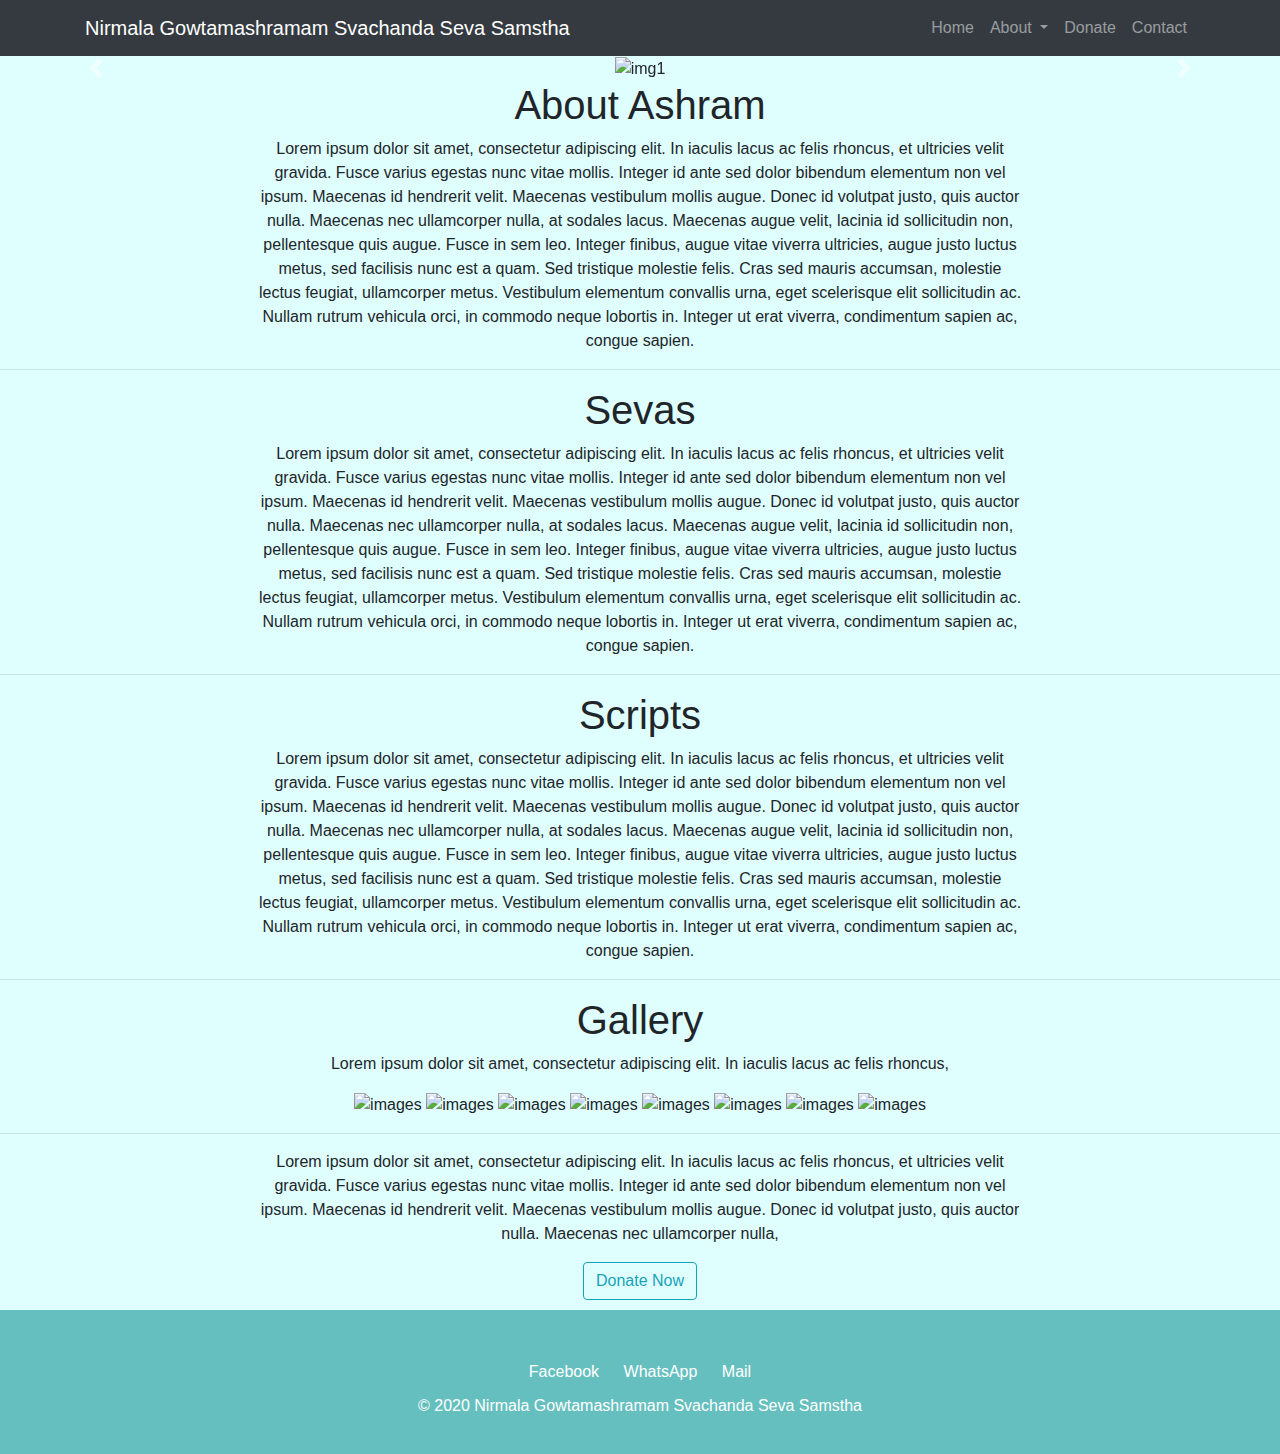
==== index.html @ 6c233d92 "Added initial kaleshwaram ashram website" ====
<!DOCTYPE html>
<html>

<head>
  <link rel="stylesheet" href="https://stackpath.bootstrapcdn.com/bootstrap/4.5.2/css/bootstrap.min.css"
    integrity="sha384-JcKb8q3iqJ61gNV9KGb8thSsNjpSL0n8PARn9HuZOnIxN0hoP+VmmDGMN5t9UJ0Z" crossorigin="anonymous">
  <script src="https://code.jquery.com/jquery-3.5.1.slim.min.js"
    integrity="sha384-DfXdz2htPH0lsSSs5nCTpuj/zy4C+OGpamoFVy38MVBnE+IbbVYUew+OrCXaRkfj" crossorigin="anonymous">
  </script>
  <script src="https://cdn.jsdelivr.net/npm/popper.js@1.16.1/dist/umd/popper.min.js"
    integrity="sha384-9/reFTGAW83EW2RDu2S0VKaIzap3H66lZH81PoYlFhbGU+6BZp6G7niu735Sk7lN" crossorigin="anonymous">
  </script>
  <script src="https://stackpath.bootstrapcdn.com/bootstrap/4.5.2/js/bootstrap.min.js"
    integrity="sha384-B4gt1jrGC7Jh4AgTPSdUtOBvfO8shuf57BaghqFfPlYxofvL8/KUEfYiJOMMV+rV" crossorigin="anonymous">
  </script>
  <link rel="stylesheet" href="style.css">
  <link href="https://fonts.googleapis.com/css2?family=Andada&display=swap" rel="stylesheet">
</head>

<body>
  <section id="navigation">
    <nav class="navbar navbar-expand-sm navbar-dark bg-dark">
      <div class="container">
        <a href="" class="navbar-brand"> Nirmala Gowtamashramam Svachanda Seva Samstha </a>
        <button class="navbar-toggler" data-toggle="collapse" data-target="#navbarid">
          <span class="navbar-toggler-icon"></span>
        </button>
        <div class="collapse navbar-collapse" id="navbarid">
          <ul class="navbar-nav text-center ml-auto">
            <li class="nav-item">
              <a href="#" class="nav-link">Home</a>
            </li>
            <li class="nav-item dropdown">
              <a class="nav-link dropdown-toggle" href="#" id="navbarDropdown" role="button" data-toggle="dropdown"
                aria-haspopup="true" aria-expanded="false">
                About
              </a>
              <div class="dropdown-menu" aria-labelledby="navbarDropdown">
                <a class="dropdown-item" href="#ashram">Ashram</a>
                <div class="dropdown-divider"></div>
                <a class="dropdown-item" href="#sevas">Sevas</a>
                <div class="dropdown-divider"></div>
                <a class="dropdown-item" href="#script">Scripts</a>
                <div class="dropdown-divider"></div>
                <a class="dropdown-item" href="#gallery">Gallery</a>
              </div>
            </li>
            <li class="nav-item">
              <a href="#donate" class="nav-link">Donate</a>
            </li>
            <li class="nav-item">
              <a href="#contact" class="nav-link">Contact</a>
            </li>
          </ul>
        </div>
      </div>

    </nav>
  </section>

  <section id="carousal">
    <section id="testimonials">
      <div id="testimonial-carousel" class="carousel slide carousel-fade" data-ride="carousel" data-interval="2000" data-pause="hover">
        <div class="carousel-inner">
          <div class="carousel-item active">
            
            <img class="testimonial-image" src="https://english.mathrubhumi.com/polopoly_fs/1.1737832.1487307019!/image/image.jpg_gen/derivatives/landscape_894_577/image.jpg" alt="img1">
            
          </div>
          <div class="carousel-item">
            
            <img class="testimonial-image" src="https://images.assettype.com/swarajya%2F2019-03%2F2ad38b02-9963-45b1-baba-d366e446e75a%2Fadi.jpg?w=640&q=75&auto=format%2Ccompress" alt="img2">
            
          </div>
          <div class="carousel-item">
            
            <img class="testimonial-image" src="https://templesinindiainfo.com/wp-content/uploads/2018/11/Srisailam-Temple.jpg" alt="img3">
            
          </div>
          <div class="carousel-item">
            
            <img class="testimonial-image" src="https://www.templetimings.com/wp-content/uploads/2018/09/Kaleshwaram-Temple.jpg" alt="img4">
            
          </div>
        </div>
        <a class="carousel-control-prev" href="#testimonial-carousel" role="button" data-slide="prev">
          <span class="carousel-control-prev-icon" aria-hidden="true"></span>
          <span class="sr-only">Previous</span>
        </a>
        <a class="carousel-control-next" href="#testimonial-carousel" role="button" data-slide="next">
          <span class="carousel-control-next-icon" aria-hidden="true"></span>
          <span class="sr-only">Next</span>
        </a>
      </div>


  </section>
  
  <section id="ashram">
    <h1>About Ashram</h1>
    <p>
      Lorem ipsum dolor sit amet, consectetur adipiscing elit. In iaculis lacus ac felis rhoncus, et ultricies velit gravida. Fusce varius egestas nunc vitae mollis. Integer id ante sed dolor bibendum elementum non vel ipsum. Maecenas id hendrerit velit. Maecenas vestibulum mollis augue. Donec id volutpat justo, quis auctor nulla. Maecenas nec ullamcorper nulla, at sodales lacus. Maecenas augue velit, lacinia id sollicitudin non, pellentesque quis augue. Fusce in sem leo. Integer finibus, augue vitae viverra ultricies, augue justo luctus metus, sed facilisis nunc est a quam. Sed tristique molestie felis. Cras sed mauris accumsan, molestie lectus feugiat, ullamcorper metus. Vestibulum elementum convallis urna,
       eget scelerisque elit sollicitudin ac. Nullam rutrum vehicula orci, in commodo neque lobortis in. Integer ut erat viverra, condimentum sapien ac, congue sapien.
    </p>
    
  </section>

  <hr>
  <section id="sevas">
    <h1>Sevas</h1>
    <p>
      Lorem ipsum dolor sit amet, consectetur adipiscing elit. In iaculis lacus ac felis rhoncus, et ultricies velit gravida. Fusce varius egestas nunc vitae mollis. Integer id ante sed dolor bibendum elementum non vel ipsum. Maecenas id hendrerit velit. Maecenas vestibulum mollis augue. Donec id volutpat justo, quis auctor nulla. Maecenas nec ullamcorper nulla, at sodales lacus. Maecenas augue velit, lacinia id sollicitudin non, pellentesque quis augue. Fusce in sem leo. Integer finibus, augue vitae viverra ultricies, augue justo luctus metus, sed facilisis nunc est a quam. Sed tristique molestie felis. Cras sed mauris accumsan, molestie lectus feugiat, ullamcorper metus. Vestibulum elementum convallis urna,
       eget scelerisque elit sollicitudin ac. Nullam rutrum vehicula orci, in commodo neque lobortis in. Integer ut erat viverra, condimentum sapien ac, congue sapien.
    </p>
  </section>

  <hr>
  <section id="script">
    <h1>Scripts</h1>
    <p>
      Lorem ipsum dolor sit amet, consectetur adipiscing elit. In iaculis lacus ac felis rhoncus, et ultricies velit gravida. Fusce varius egestas nunc vitae mollis. Integer id ante sed dolor bibendum elementum non vel ipsum. Maecenas id hendrerit velit. Maecenas vestibulum mollis augue. Donec id volutpat justo, quis auctor nulla. Maecenas nec ullamcorper nulla, at sodales lacus. Maecenas augue velit, lacinia id sollicitudin non, pellentesque quis augue. Fusce in sem leo. Integer finibus, augue vitae viverra ultricies, augue justo luctus metus, sed facilisis nunc est a quam. Sed tristique molestie felis. Cras sed mauris accumsan, molestie lectus feugiat, ullamcorper metus. Vestibulum elementum convallis urna,
       eget scelerisque elit sollicitudin ac. Nullam rutrum vehicula orci, in commodo neque lobortis in. Integer ut erat viverra, condimentum sapien ac, congue sapien.
    </p>
  </section>

  <hr>
  <section id="gallery">
    <h1>Gallery</h1>
    <p>
      Lorem ipsum dolor sit amet, consectetur adipiscing elit. In iaculis lacus ac felis rhoncus,
    </p>
    <img src="" alt="images">
    <img src="" alt="images">
    <img src="" alt="images">
    <img src="" alt="images">
    <img src="" alt="images">
    <img src="" alt="images">
    <img src="" alt="images">
    <img src="" alt="images">
  </section>

  <hr>
  <section id="donate">
    <p>
      Lorem ipsum dolor sit amet, consectetur adipiscing elit. In iaculis lacus ac felis rhoncus, 
      et ultricies velit gravida. Fusce varius egestas nunc vitae mollis. Integer id ante sed dolor bibendum elementum non vel ipsum. 
      Maecenas id hendrerit velit. Maecenas vestibulum mollis augue. Donec id volutpat justo, quis auctor nulla. Maecenas nec ullamcorper nulla,
    </p>
    <button type="button" class="btn btn-outline-info">Donate Now</button>
  </section>


  <section id="contact">
    <div class="bottom-container">
      <a class="footer-link" style="color: white;" href="">Facebook</a>
      <a class="footer-link" style="color: white;" href="">WhatsApp</a>
      <a class="footer-link" style="color: white;" href="">Mail</a>
      <p class="copyr" style="color: white;">© 2020 Nirmala Gowtamashramam Svachanda Seva Samstha</p>
    </div>
  </section>
</body>

</html>
---- style.css ----
body{
    text-align: center;
    background-color:#dfffff;
}

p{
    padding: 0 20%;
}
#donate{
    margin-bottom: 10px;
}




.testimonial-image{
    width: 100%;
    height: 50%;

    margin: 0;
}

.footer-link{
    padding: 10px;
    
}
.bottom-container{
    background-color: #66BFBF;
    padding:50px 0 20px;
}
.copyr{
    margin-top: 10px;
}
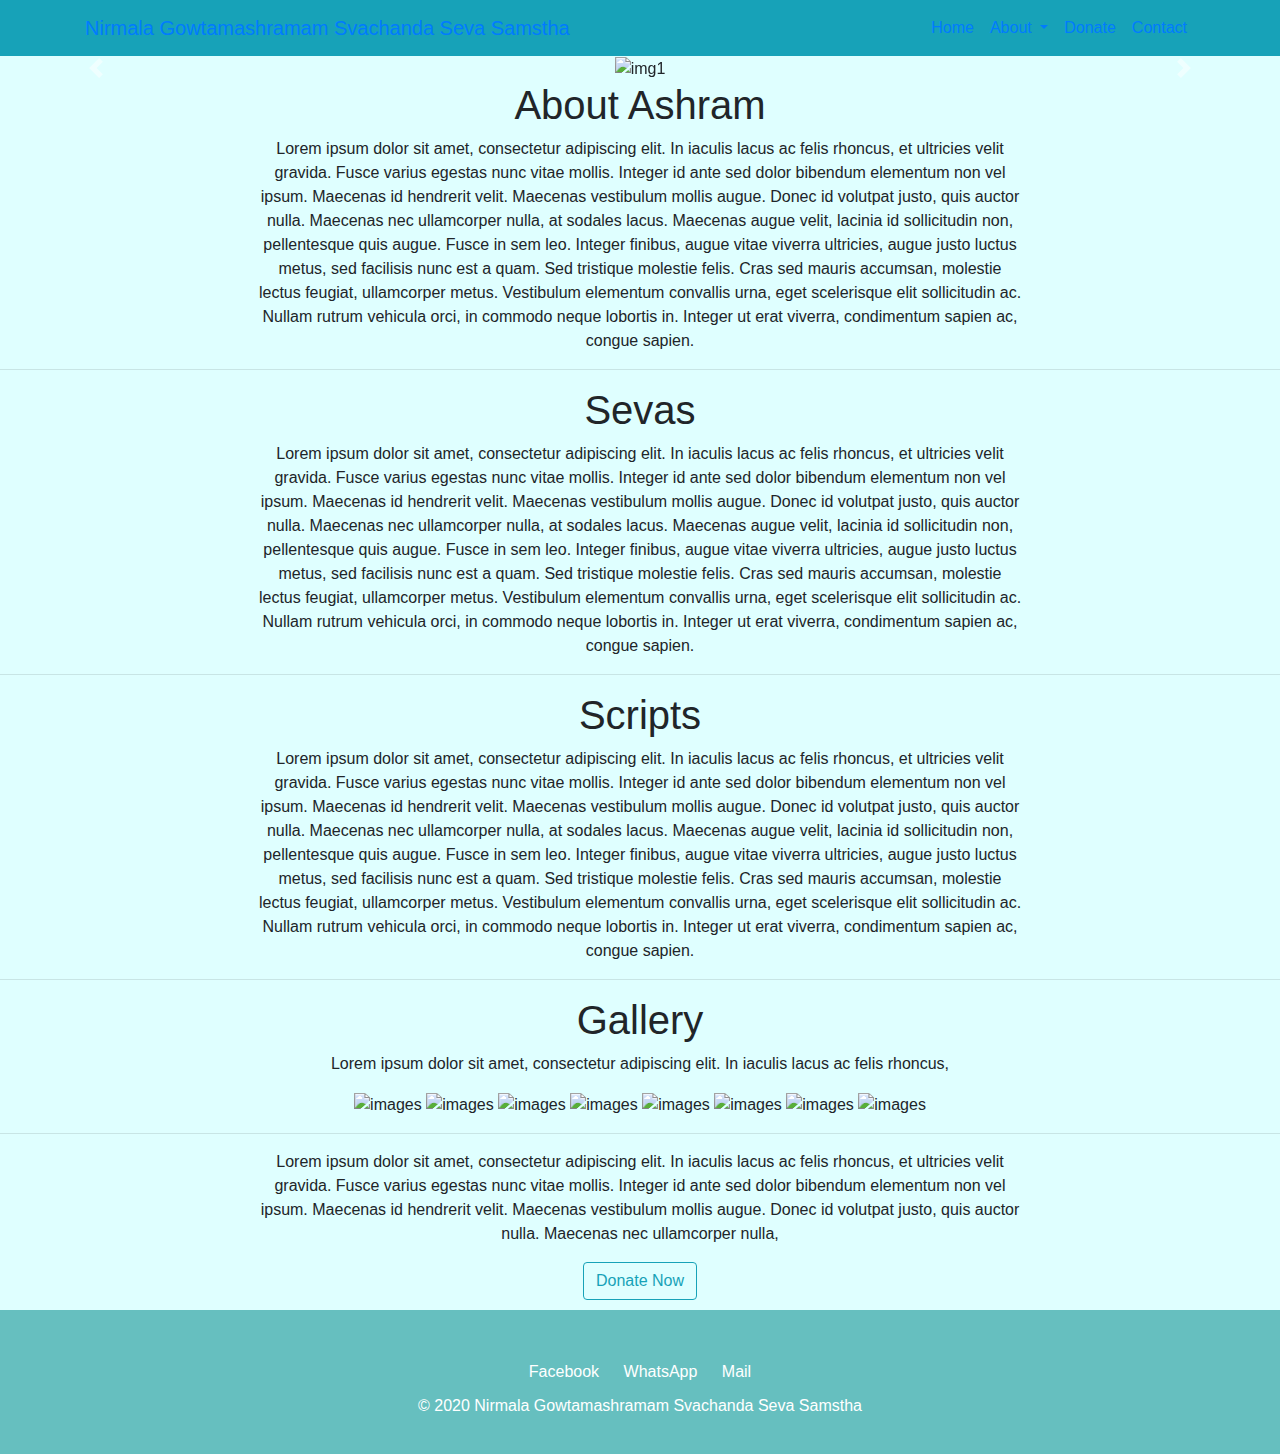
==== commit 0013dbf0: "Update index.html" ====
--- a/index.html
+++ b/index.html
@@ -19,7 +19,7 @@
 
 <body>
   <section id="navigation">
-    <nav class="navbar navbar-expand-sm navbar-dark bg-dark">
+    <nav class="navbar navbar-expand-sm navbar-info bg-info">
       <div class="container">
         <a href="" class="navbar-brand"> Nirmala Gowtamashramam Svachanda Seva Samstha </a>
         <button class="navbar-toggler" data-toggle="collapse" data-target="#navbarid">
@@ -160,4 +160,4 @@
   </section>
 </body>
 
-</html>+</html>
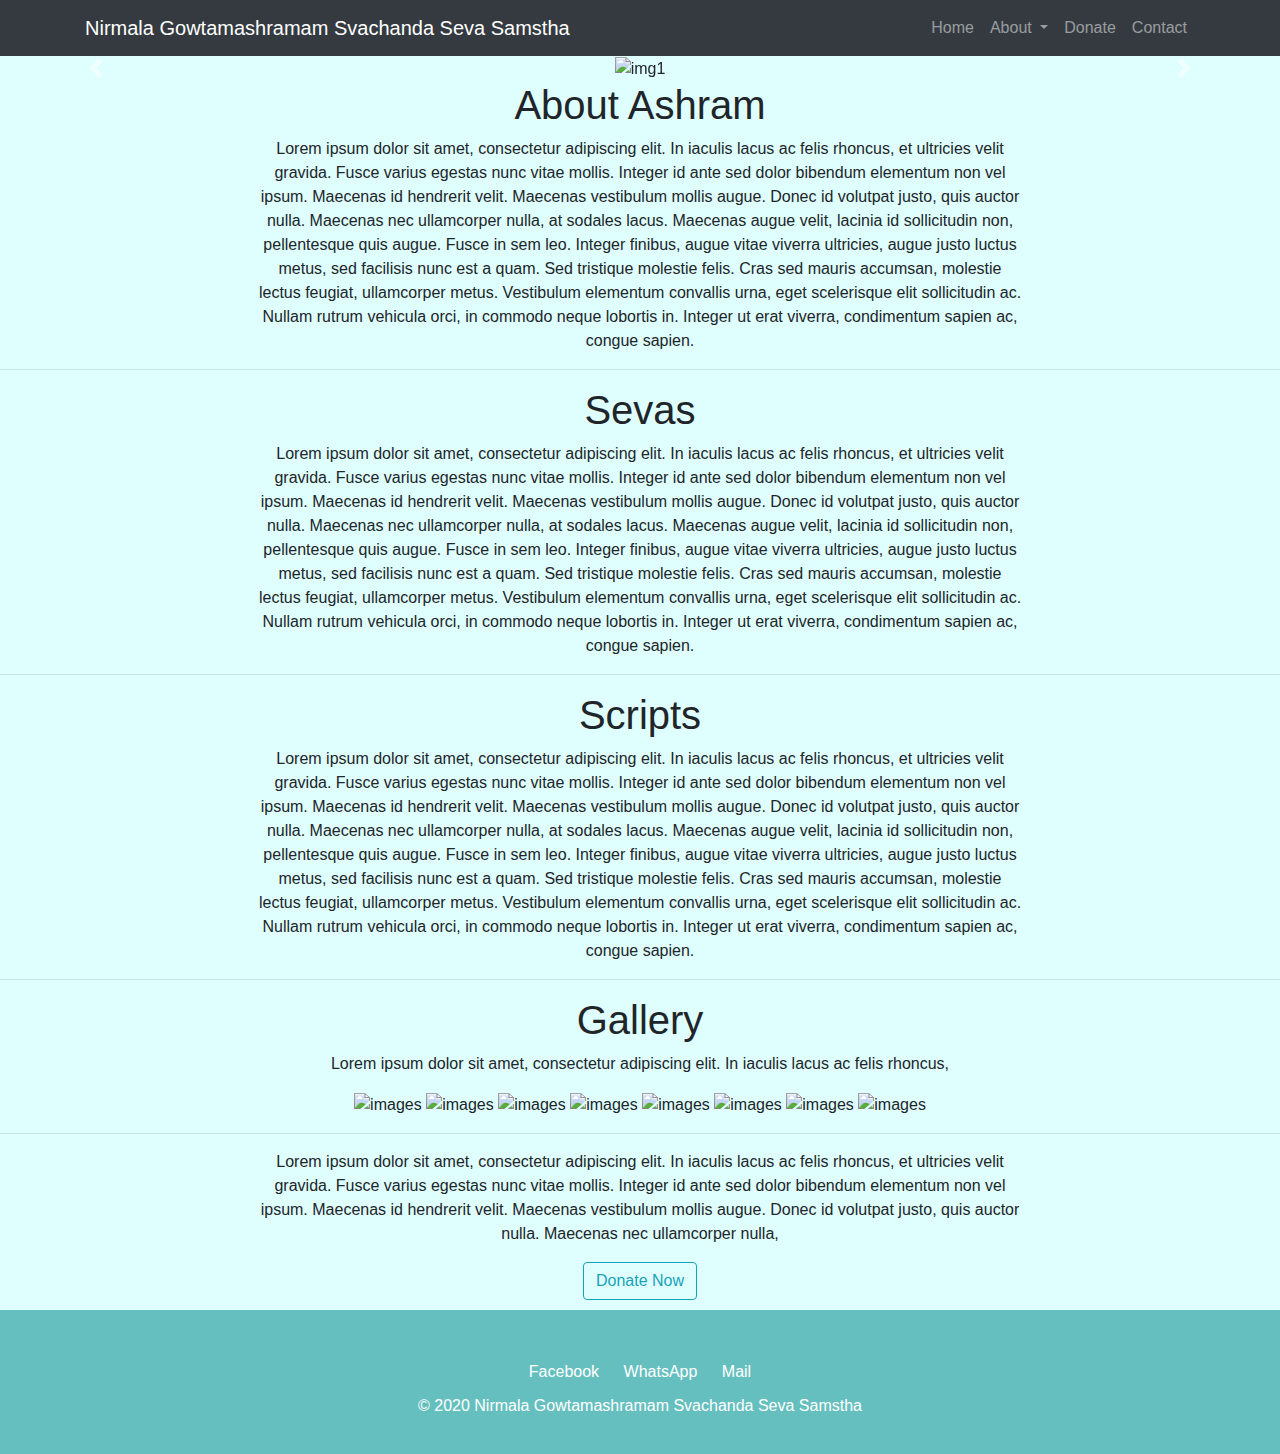
==== commit fc76b5e3: "Update index.html" ====
--- a/index.html
+++ b/index.html
@@ -19,7 +19,7 @@
 
 <body>
   <section id="navigation">
-    <nav class="navbar navbar-expand-sm navbar-info bg-info">
+    <nav class="navbar navbar-expand-sm navbar-dark bg-dark">
       <div class="container">
         <a href="" class="navbar-brand"> Nirmala Gowtamashramam Svachanda Seva Samstha </a>
         <button class="navbar-toggler" data-toggle="collapse" data-target="#navbarid">
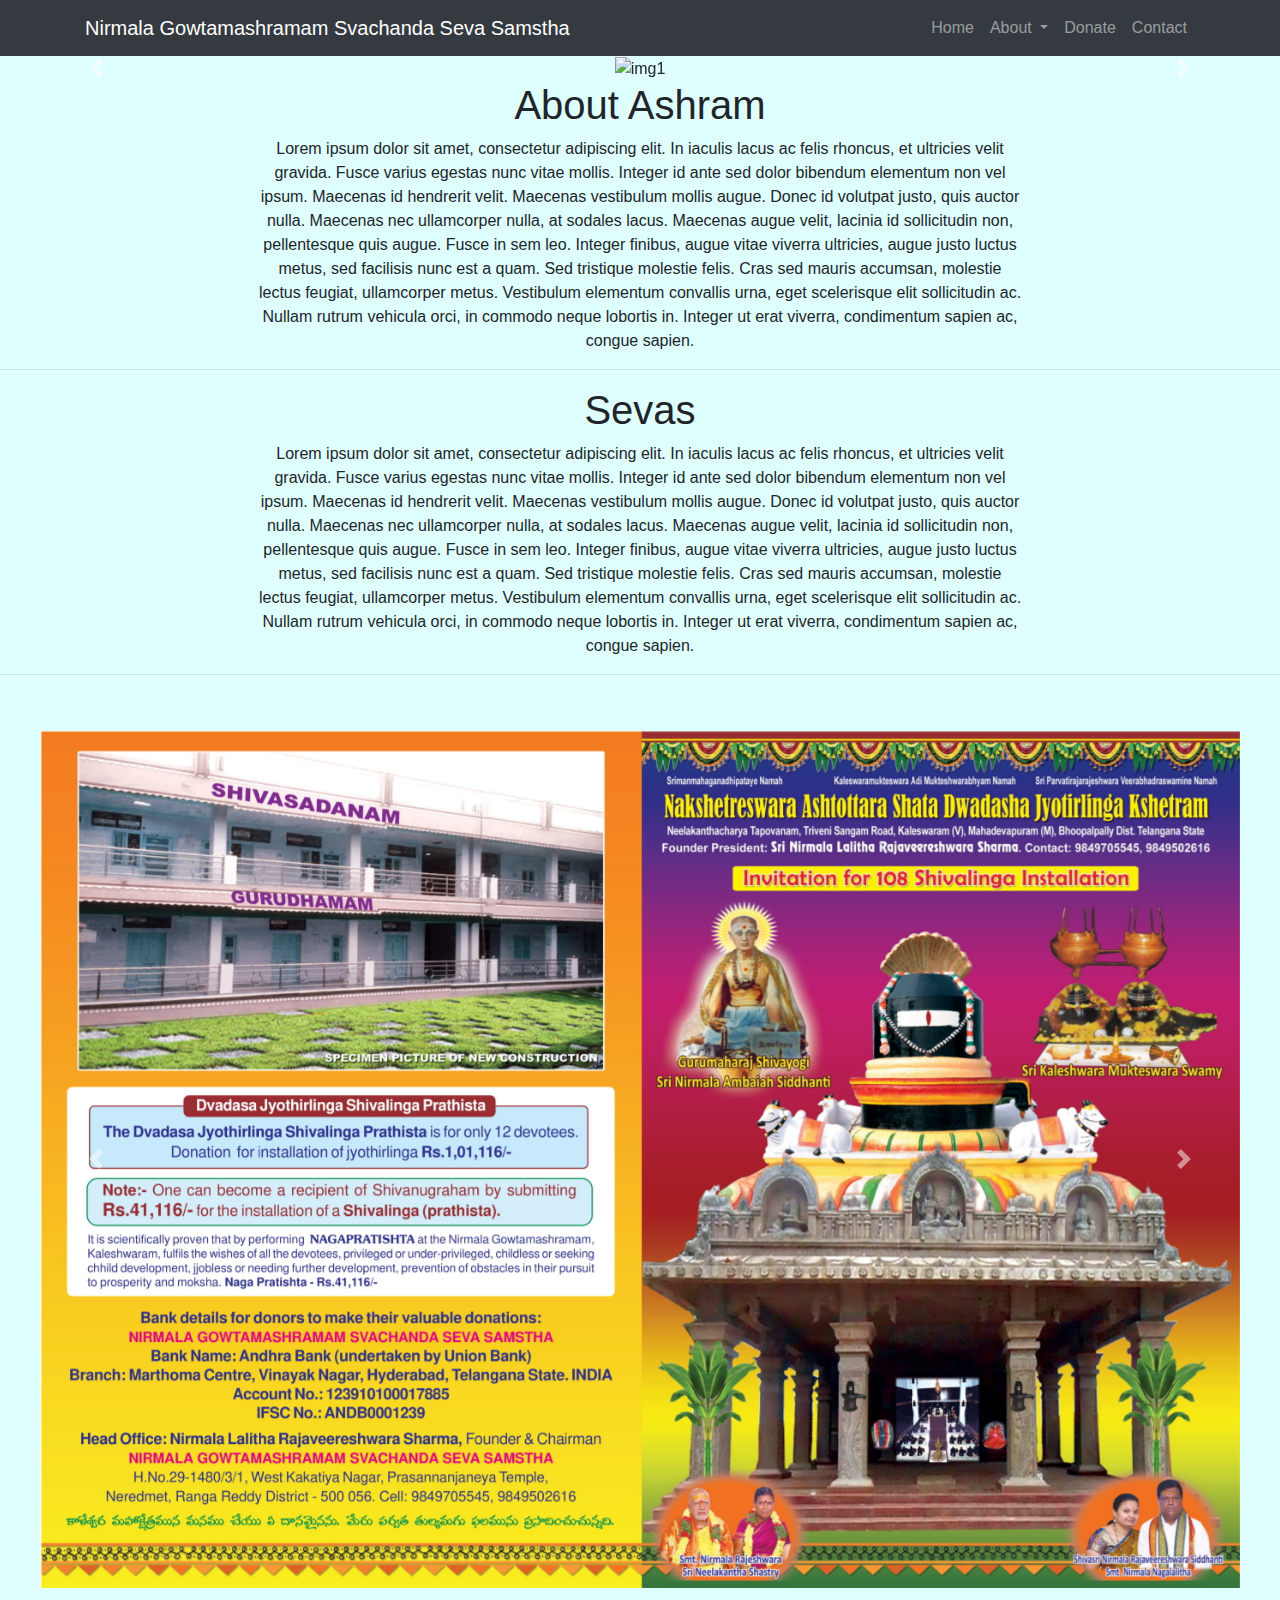
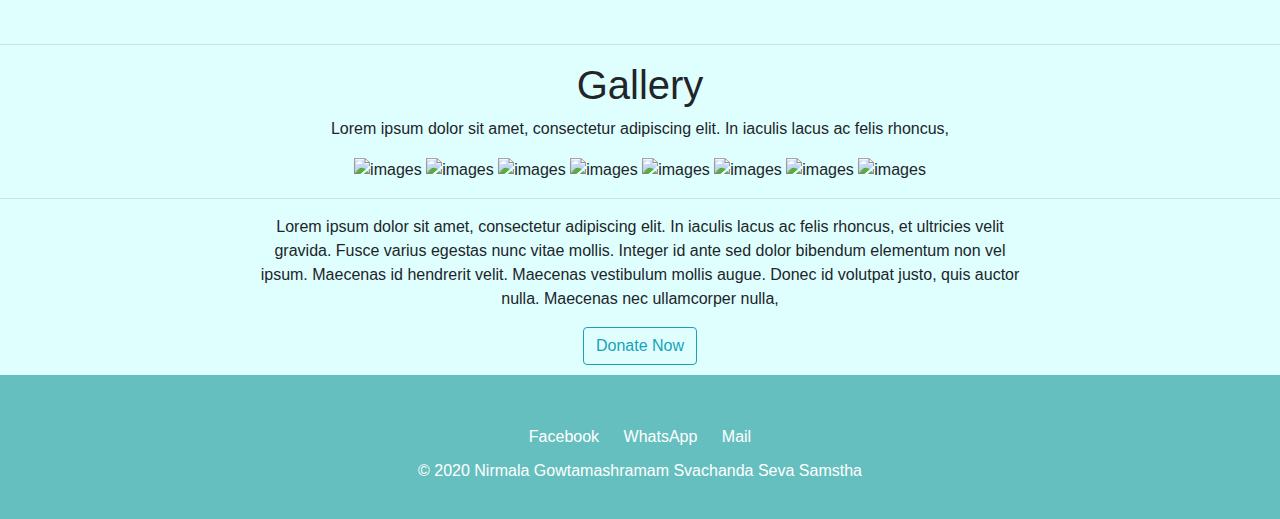
==== commit 24f62886: "brochure updated" ====
--- a/index.html
+++ b/index.html
@@ -59,68 +59,103 @@
   </section>
 
   <section id="carousal">
-    <section id="testimonials">
-      <div id="testimonial-carousel" class="carousel slide carousel-fade" data-ride="carousel" data-interval="2000" data-pause="hover">
-        <div class="carousel-inner">
-          <div class="carousel-item active">
-            
-            <img class="testimonial-image" src="https://english.mathrubhumi.com/polopoly_fs/1.1737832.1487307019!/image/image.jpg_gen/derivatives/landscape_894_577/image.jpg" alt="img1">
-            
-          </div>
-          <div class="carousel-item">
-            
-            <img class="testimonial-image" src="https://images.assettype.com/swarajya%2F2019-03%2F2ad38b02-9963-45b1-baba-d366e446e75a%2Fadi.jpg?w=640&q=75&auto=format%2Ccompress" alt="img2">
-            
-          </div>
-          <div class="carousel-item">
-            
-            <img class="testimonial-image" src="https://templesinindiainfo.com/wp-content/uploads/2018/11/Srisailam-Temple.jpg" alt="img3">
-            
-          </div>
-          <div class="carousel-item">
-            
-            <img class="testimonial-image" src="https://www.templetimings.com/wp-content/uploads/2018/09/Kaleshwaram-Temple.jpg" alt="img4">
-            
-          </div>
-        </div>
-        <a class="carousel-control-prev" href="#testimonial-carousel" role="button" data-slide="prev">
-          <span class="carousel-control-prev-icon" aria-hidden="true"></span>
-          <span class="sr-only">Previous</span>
-        </a>
-        <a class="carousel-control-next" href="#testimonial-carousel" role="button" data-slide="next">
-          <span class="carousel-control-next-icon" aria-hidden="true"></span>
-          <span class="sr-only">Next</span>
-        </a>
+
+    <div id="testimonial-carousel" class="carousel slide carousel-fade" data-ride="carousel" data-interval="2000"
+      data-pause="hover">
+      <div class="carousel-inner">
+        <div class="carousel-item active">
+
+          <img class="testimonial-image"
+            src="https://english.mathrubhumi.com/polopoly_fs/1.1737832.1487307019!/image/image.jpg_gen/derivatives/landscape_894_577/image.jpg"
+            alt="img1">
+
+        </div>
+        <div class="carousel-item">
+
+          <img class="testimonial-image"
+            src="https://images.assettype.com/swarajya%2F2019-03%2F2ad38b02-9963-45b1-baba-d366e446e75a%2Fadi.jpg?w=640&q=75&auto=format%2Ccompress"
+            alt="img2">
+
+        </div>
+        <div class="carousel-item">
+
+          <img class="testimonial-image"
+            src="https://templesinindiainfo.com/wp-content/uploads/2018/11/Srisailam-Temple.jpg" alt="img3">
+
+        </div>
+        <div class="carousel-item">
+
+          <img class="testimonial-image"
+            src="https://www.templetimings.com/wp-content/uploads/2018/09/Kaleshwaram-Temple.jpg" alt="img4">
+
+        </div>
       </div>
-
-
-  </section>
-  
+      <a class="carousel-control-prev" href="#testimonial-carousel" role="button" data-slide="prev">
+        <span class="carousel-control-prev-icon" aria-hidden="true"></span>
+        <span class="sr-only">Previous</span>
+      </a>
+      <a class="carousel-control-next" href="#testimonial-carousel" role="button" data-slide="next">
+        <span class="carousel-control-next-icon" aria-hidden="true"></span>
+        <span class="sr-only">Next</span>
+      </a>
+    </div>
+
+
+  </section>
+
   <section id="ashram">
     <h1>About Ashram</h1>
     <p>
-      Lorem ipsum dolor sit amet, consectetur adipiscing elit. In iaculis lacus ac felis rhoncus, et ultricies velit gravida. Fusce varius egestas nunc vitae mollis. Integer id ante sed dolor bibendum elementum non vel ipsum. Maecenas id hendrerit velit. Maecenas vestibulum mollis augue. Donec id volutpat justo, quis auctor nulla. Maecenas nec ullamcorper nulla, at sodales lacus. Maecenas augue velit, lacinia id sollicitudin non, pellentesque quis augue. Fusce in sem leo. Integer finibus, augue vitae viverra ultricies, augue justo luctus metus, sed facilisis nunc est a quam. Sed tristique molestie felis. Cras sed mauris accumsan, molestie lectus feugiat, ullamcorper metus. Vestibulum elementum convallis urna,
-       eget scelerisque elit sollicitudin ac. Nullam rutrum vehicula orci, in commodo neque lobortis in. Integer ut erat viverra, condimentum sapien ac, congue sapien.
-    </p>
-    
+      Lorem ipsum dolor sit amet, consectetur adipiscing elit. In iaculis lacus ac felis rhoncus, et ultricies velit
+      gravida. Fusce varius egestas nunc vitae mollis. Integer id ante sed dolor bibendum elementum non vel ipsum.
+      Maecenas id hendrerit velit. Maecenas vestibulum mollis augue. Donec id volutpat justo, quis auctor nulla.
+      Maecenas nec ullamcorper nulla, at sodales lacus. Maecenas augue velit, lacinia id sollicitudin non, pellentesque
+      quis augue. Fusce in sem leo. Integer finibus, augue vitae viverra ultricies, augue justo luctus metus, sed
+      facilisis nunc est a quam. Sed tristique molestie felis. Cras sed mauris accumsan, molestie lectus feugiat,
+      ullamcorper metus. Vestibulum elementum convallis urna,
+      eget scelerisque elit sollicitudin ac. Nullam rutrum vehicula orci, in commodo neque lobortis in. Integer ut erat
+      viverra, condimentum sapien ac, congue sapien.
+    </p>
+
   </section>
 
   <hr>
   <section id="sevas">
     <h1>Sevas</h1>
     <p>
-      Lorem ipsum dolor sit amet, consectetur adipiscing elit. In iaculis lacus ac felis rhoncus, et ultricies velit gravida. Fusce varius egestas nunc vitae mollis. Integer id ante sed dolor bibendum elementum non vel ipsum. Maecenas id hendrerit velit. Maecenas vestibulum mollis augue. Donec id volutpat justo, quis auctor nulla. Maecenas nec ullamcorper nulla, at sodales lacus. Maecenas augue velit, lacinia id sollicitudin non, pellentesque quis augue. Fusce in sem leo. Integer finibus, augue vitae viverra ultricies, augue justo luctus metus, sed facilisis nunc est a quam. Sed tristique molestie felis. Cras sed mauris accumsan, molestie lectus feugiat, ullamcorper metus. Vestibulum elementum convallis urna,
-       eget scelerisque elit sollicitudin ac. Nullam rutrum vehicula orci, in commodo neque lobortis in. Integer ut erat viverra, condimentum sapien ac, congue sapien.
+      Lorem ipsum dolor sit amet, consectetur adipiscing elit. In iaculis lacus ac felis rhoncus, et ultricies velit
+      gravida. Fusce varius egestas nunc vitae mollis. Integer id ante sed dolor bibendum elementum non vel ipsum.
+      Maecenas id hendrerit velit. Maecenas vestibulum mollis augue. Donec id volutpat justo, quis auctor nulla.
+      Maecenas nec ullamcorper nulla, at sodales lacus. Maecenas augue velit, lacinia id sollicitudin non, pellentesque
+      quis augue. Fusce in sem leo. Integer finibus, augue vitae viverra ultricies, augue justo luctus metus, sed
+      facilisis nunc est a quam. Sed tristique molestie felis. Cras sed mauris accumsan, molestie lectus feugiat,
+      ullamcorper metus. Vestibulum elementum convallis urna,
+      eget scelerisque elit sollicitudin ac. Nullam rutrum vehicula orci, in commodo neque lobortis in. Integer ut erat
+      viverra, condimentum sapien ac, congue sapien.
     </p>
   </section>
 
   <hr>
   <section id="script">
-    <h1>Scripts</h1>
-    <p>
-      Lorem ipsum dolor sit amet, consectetur adipiscing elit. In iaculis lacus ac felis rhoncus, et ultricies velit gravida. Fusce varius egestas nunc vitae mollis. Integer id ante sed dolor bibendum elementum non vel ipsum. Maecenas id hendrerit velit. Maecenas vestibulum mollis augue. Donec id volutpat justo, quis auctor nulla. Maecenas nec ullamcorper nulla, at sodales lacus. Maecenas augue velit, lacinia id sollicitudin non, pellentesque quis augue. Fusce in sem leo. Integer finibus, augue vitae viverra ultricies, augue justo luctus metus, sed facilisis nunc est a quam. Sed tristique molestie felis. Cras sed mauris accumsan, molestie lectus feugiat, ullamcorper metus. Vestibulum elementum convallis urna,
-       eget scelerisque elit sollicitudin ac. Nullam rutrum vehicula orci, in commodo neque lobortis in. Integer ut erat viverra, condimentum sapien ac, congue sapien.
-    </p>
+    <div id="carouselExampleControls" class=" script carousel slide" data-ride="carousel">
+      <div class="carousel-inner">
+        <div class="carousel-item active">
+          <img src="English1.jpg" class="d-block w-100" alt="...">
+        </div>
+        <div class="carousel-item">
+          <img src="English2.jpg" class="d-block w-100" alt="...">
+        </div>
+      </div>
+      <a class="carousel-control-prev" href="#carouselExampleControls" role="button" data-slide="prev">
+        <span class="carousel-control-prev-icon" aria-hidden="true"></span>
+        <span class="sr-only">Previous</span>
+      </a>
+      <a class="carousel-control-next" href="#carouselExampleControls" role="button" data-slide="next">
+        <span class="carousel-control-next-icon" aria-hidden="true"></span>
+        <span class="sr-only">Next</span>
+      </a>
+    </div>
+    
   </section>
 
   <hr>
@@ -142,9 +177,11 @@
   <hr>
   <section id="donate">
     <p>
-      Lorem ipsum dolor sit amet, consectetur adipiscing elit. In iaculis lacus ac felis rhoncus, 
-      et ultricies velit gravida. Fusce varius egestas nunc vitae mollis. Integer id ante sed dolor bibendum elementum non vel ipsum. 
-      Maecenas id hendrerit velit. Maecenas vestibulum mollis augue. Donec id volutpat justo, quis auctor nulla. Maecenas nec ullamcorper nulla,
+      Lorem ipsum dolor sit amet, consectetur adipiscing elit. In iaculis lacus ac felis rhoncus,
+      et ultricies velit gravida. Fusce varius egestas nunc vitae mollis. Integer id ante sed dolor bibendum elementum
+      non vel ipsum.
+      Maecenas id hendrerit velit. Maecenas vestibulum mollis augue. Donec id volutpat justo, quis auctor nulla.
+      Maecenas nec ullamcorper nulla,
     </p>
     <button type="button" class="btn btn-outline-info">Donate Now</button>
   </section>
@@ -160,4 +197,4 @@
   </section>
 </body>
 
-</html>
+</html>--- a/style.css
+++ b/style.css
@@ -10,7 +10,9 @@
     margin-bottom: 10px;
 }
 
-
+.script{
+    padding: 40px;
+}
 
 
 .testimonial-image{
